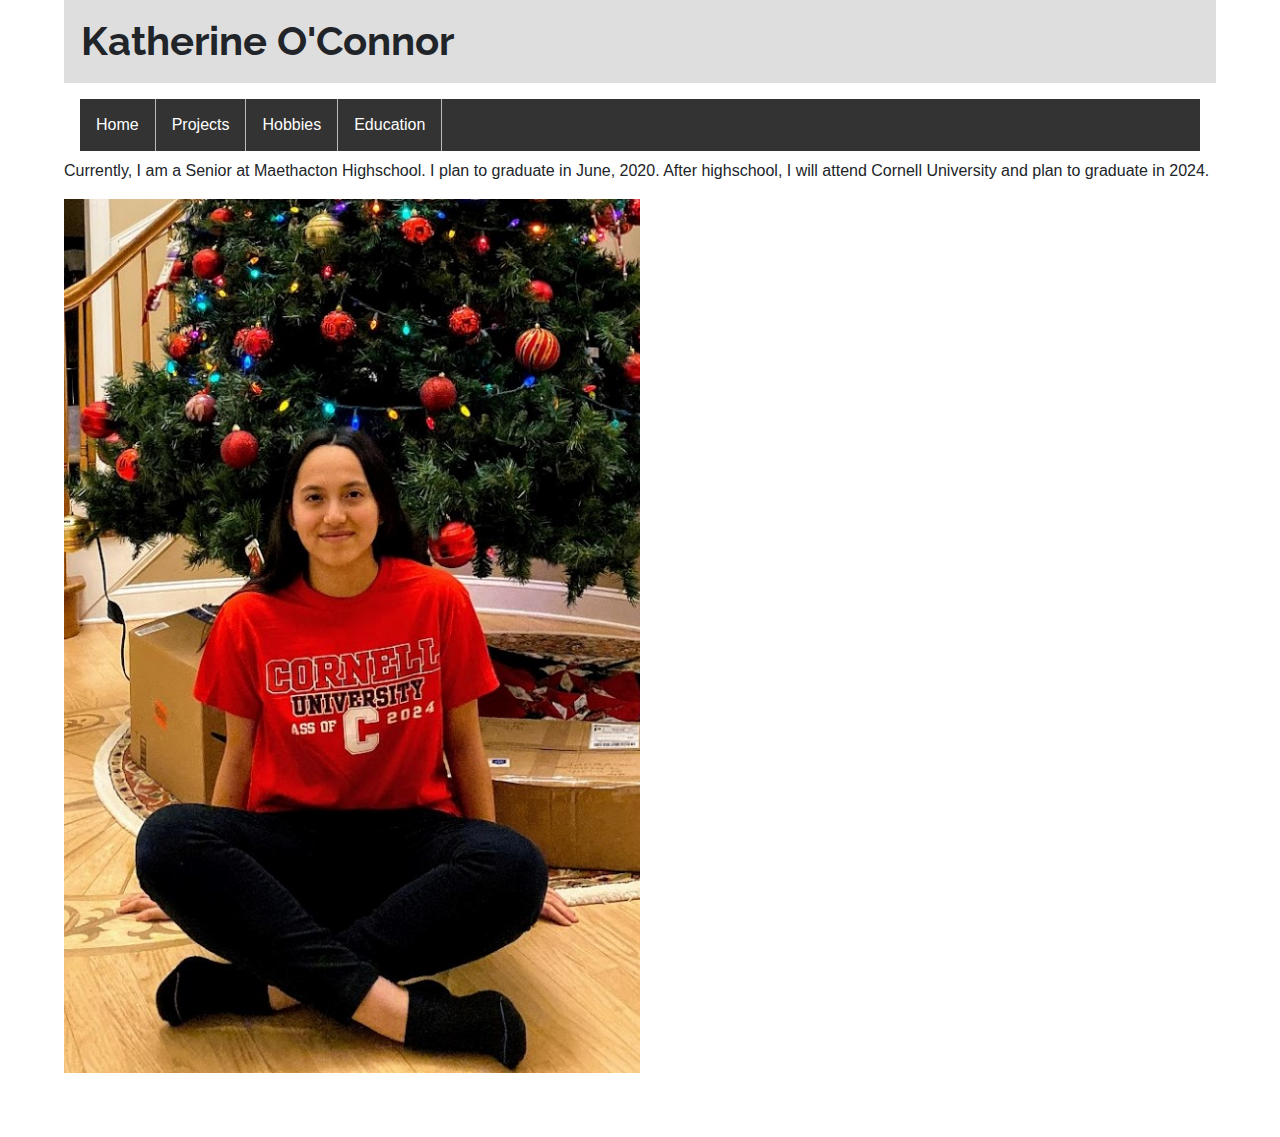
==== Education.html @ 428a8d40 "Add files via upload" ====
<!DOCTYPE html>

<html lang="en">
<!--Header-->

<head>
    <link href="https://stackpath.bootstrapcdn.com/bootstrap/4.1.3/css/bootstrap.min.css" rel="stylesheet">
    <link href="https://fonts.googleapis.com/css?family=Raleway&display=swap" rel="stylesheet">
    <link href="styles.css" rel="stylesheet">
    <title>My Webpage</title>
</head>

<div class="dropdown">
    <h1 class="header" onclick="ShowCoolFont()"> <b>Katherine O'Connor</b></h1>
    <p id="cool_font"> Look! I used a custom font from Google. Its called <a href="https://fonts.
            google.com/specimen/Raleway?selection.family=Raleway">Raleway</a> if you're curious.</p>
</div>

<div class=navbar>
    <ul>
        <li><a href="index.html">Home</a></li>
        <li><a href="Projects.html">Projects</a></li>
        <li><a href="Hobbies.html">Hobbies</a></li>
        <li><a href="Education.html">Education</a></li>
    </ul>
</div>
<!-- /Header-->


<p> Currently, I am a Senior at Maethacton Highschool. I plan to graduate in June, 2020.
    After highschool, I will attend Cornell University and plan to graduate in 2024.</p>
<img class="Pic" src="Kitty.jpg" alt="Profile Pic">
</body>
<script src="Script.js"></script>

</html>
---- styles.css ----
body {
    margin: auto;
    padding: 5%;
    padding-top: 0%;
}

.header {
    background: #dedede;
    padding: 1.5%;
    font-family: 'Raleway', sans-serif;
}

.dropdown {
  position: relative;
  display: block;
}

#cool_font {
    display: none;
    position: relative;
    background: #f1f1f1;
    z-index: 1;
}

.header:hover {background: #858282}
.header:hover #cool_font {display: block;}

.column {
  float: left;
  width: 66%;
  padding: 15px;
}

ul {
  list-style-type: none;
  width: 100%;
  margin: 0;
  padding: 0;
  overflow: hidden;
  background-color: #333;
}

li {
  float: left;
  border-right: 1px solid #bbb;
}

li a {
  display: block;
  color: white;
  text-align: center;
  padding: 14px 16px;
  text-decoration: none;
}

li a:hover {
  background-color: rgb(52, 60, 128);
  text-decoration: none;
  color: rgb(204, 252, 232);
  text-shadow: 2px 2px 5px rgb(157, 194, 171);
}

#Profile_Pic {
  float: right;
  height: 500px;
  border-radius: 25px;
}

#PinkyLamb:hover {
  box-shadow: 5px 5px 5px grey;
}

.center{
  display: block;
  margin-left: auto;
  margin-right: auto; 
  width: 50%;
}

.Pic{
  width: 50%;
}

#secretButton {
    background-color: #ff4d4d;
}

#secretButton:hover {
    background-color: #ffcccc;
    box-shadow: 5px 5px 5px grey;
}

/* The Modal (background) */
.modal {
  display: none; /* Hidden by default */
  position: fixed; /* Stay in place */
  z-index: 1; /* Sit on top */
  padding-top: 100px; /* Location of the box */
  left: 0;
  top: 0;
  width: 100%; /* Full width */
  height: 100%; /* Full height */
  overflow: auto; /* Enable scroll if needed */
  background-color: rgb(0,0,0); /* Fallback color */
  background-color: rgba(0,0,0,0.4); /* Black w/ opacity */
}

/* Modal Content */
.modal-content {
  background-color: #fefefe;
  margin: auto;
  padding: 20px;
  border: 1px solid #888;
  width: 80%;
  -webkit-animation-name: animatetop;
  -webkit-animation-duration: 0.4s;
  animation-name: animatetop;
  animation-duration: 0.4s
}

/* The Close Button */
.close {
  color: #aaaaaa;
  float: right;
  font-size: 28px;
  font-weight: bold;
}

.close:hover,
.close:focus {
  color: #000;
  text-decoration: none;
  cursor: pointer;
}


/* Add Animation */
@-webkit-keyframes animatetop {
  from {top:-300px; opacity:0} 
  to {top:0; opacity:1}
}

@keyframes animatetop {
  from {top:-300px; opacity:0}
  to {top:0; opacity:1}
}
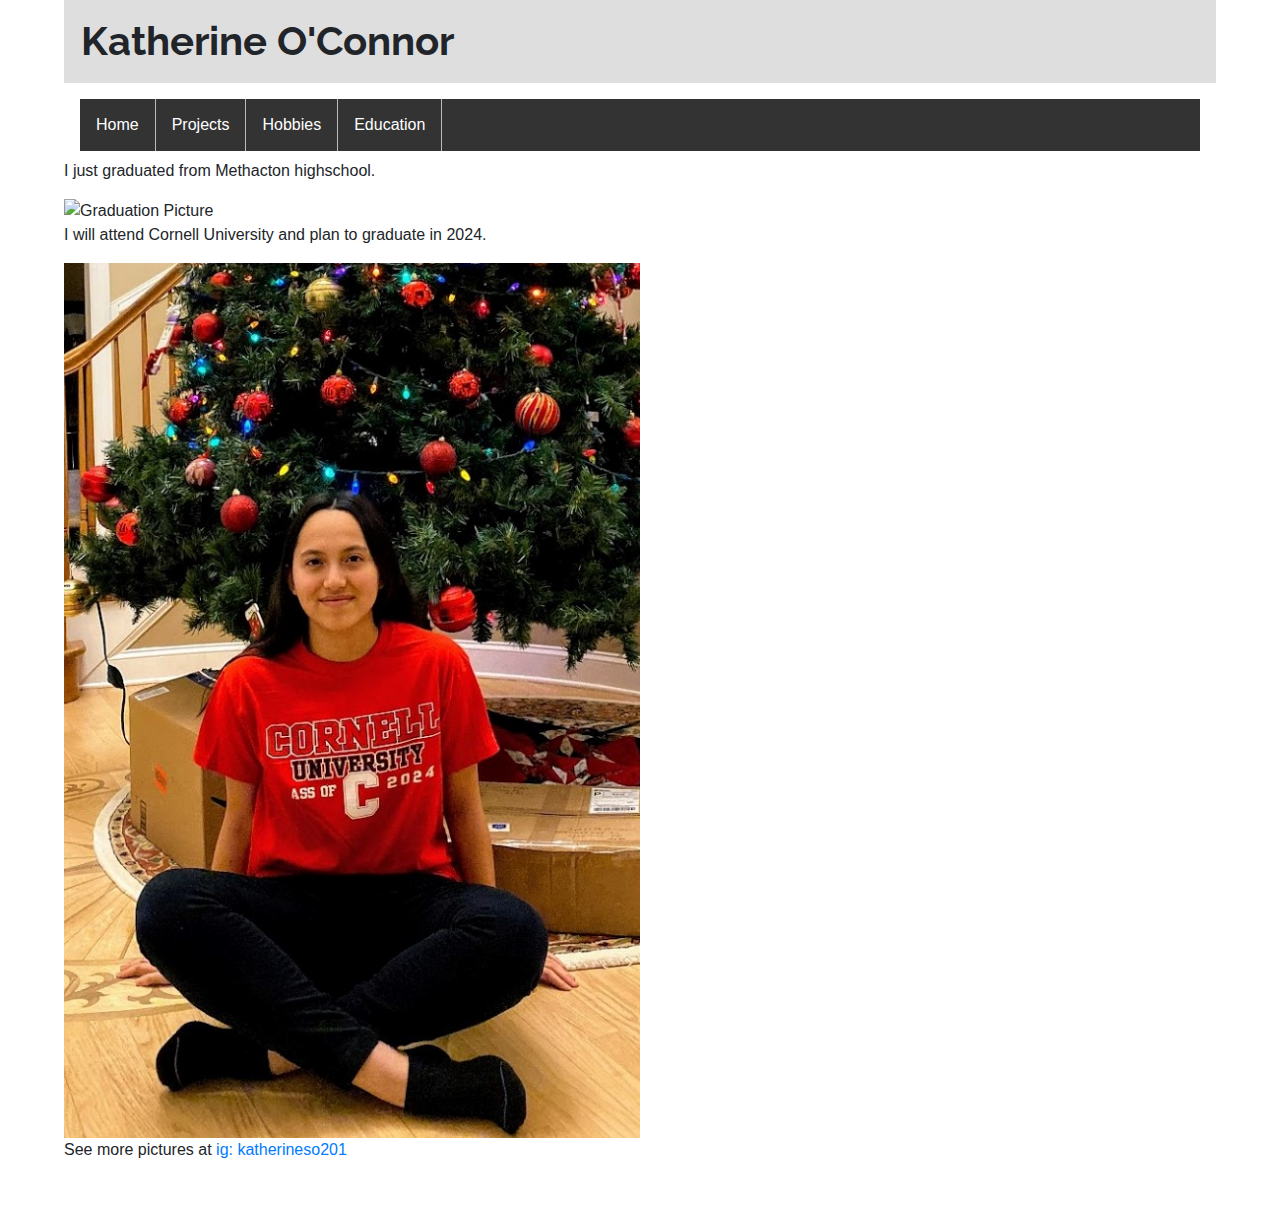
==== commit 1b589c97: "Add files via upload" ====
--- a/Education.html
+++ b/Education.html
@@ -26,10 +26,14 @@
 </div>
 <!-- /Header-->
 
-
-<p> Currently, I am a Senior at Maethacton Highschool. I plan to graduate in June, 2020.
-    After highschool, I will attend Cornell University and plan to graduate in 2024.</p>
-<img class="Pic" src="Kitty.jpg" alt="Profile Pic">
+<body id="education">
+    <p> I just graduated from Methacton highschool.</p>
+    <img class="Pic" src="Graduation_Pic.jpg" alt="Graduation Picture">
+    <br>
+    <p>I will attend Cornell University and plan to graduate in 2024.</p>
+    <img class="Pic" src="College_Shirt.jpg" alt="College T-Shirt">
+    <br>
+    <p1> See more pictures at <a href="https://www.instagram.com/katherineso201/?hl=en"> ig: katherineso201 </a></p1>
 </body>
 <script src="Script.js"></script>
 
--- a/styles.css
+++ b/styles.css
@@ -10,9 +10,14 @@
     font-family: 'Raleway', sans-serif;
 }
 
+.navbar li {
+    float: left;
+    border-right: 1px solid #bbb;
+}
+
 .dropdown {
-  position: relative;
-  display: block;
+    position: relative;
+    display: block;
 }
 
 #cool_font {
@@ -22,63 +27,67 @@
     z-index: 1;
 }
 
-.header:hover {background: #858282}
-.header:hover #cool_font {display: block;}
+.header:hover {
+    background: #858282
+}
+
+.header:hover #cool_font {
+    display: block;
+}
 
 .column {
-  float: left;
-  width: 66%;
-  padding: 15px;
+    float: left;
+    width: 66%;
+    padding: 15px;
 }
 
 ul {
-  list-style-type: none;
-  width: 100%;
-  margin: 0;
-  padding: 0;
-  overflow: hidden;
-  background-color: #333;
-}
-
-li {
-  float: left;
-  border-right: 1px solid #bbb;
+    list-style-type: none;
+    width: 100%;
+    margin: 0;
+    padding: 0;
+    overflow: hidden;
+    background-color: #333;
 }
 
 li a {
-  display: block;
-  color: white;
-  text-align: center;
-  padding: 14px 16px;
-  text-decoration: none;
+    display: block;
+    color: white;
+    /*text-align: center;*/
+    padding: 14px 16px;
+    text-decoration: none;
 }
 
 li a:hover {
-  background-color: rgb(52, 60, 128);
-  text-decoration: none;
-  color: rgb(204, 252, 232);
-  text-shadow: 2px 2px 5px rgb(157, 194, 171);
+    background-color: rgb(52, 60, 128);
+    text-decoration: none;
+    color: rgb(204, 252, 232);
+    text-shadow: 2px 2px 5px rgb(157, 194, 171);
 }
 
 #Profile_Pic {
-  float: right;
-  height: 500px;
-  border-radius: 25px;
+    float: right;
+    height: 500px;
+    border-radius: 25px;
 }
 
-#PinkyLamb:hover {
-  box-shadow: 5px 5px 5px grey;
+.link_pic:hover {
+    box-shadow: 5px 5px 5px grey;
 }
 
-.center{
-  display: block;
-  margin-left: auto;
-  margin-right: auto; 
-  width: 50%;
+.center {
+    display: block;
+    margin-left: auto;
+    margin-right: auto;
+    width: 50%;
 }
 
-.Pic{
-  width: 50%;
+.Pic {
+    width: 50%;
+}
+
+#ProgrammingLanguages {
+    display: inline-block;
 }
 
 #secretButton {
@@ -90,57 +99,85 @@
     box-shadow: 5px 5px 5px grey;
 }
 
+
 /* The Modal (background) */
+
 .modal {
-  display: none; /* Hidden by default */
-  position: fixed; /* Stay in place */
-  z-index: 1; /* Sit on top */
-  padding-top: 100px; /* Location of the box */
-  left: 0;
-  top: 0;
-  width: 100%; /* Full width */
-  height: 100%; /* Full height */
-  overflow: auto; /* Enable scroll if needed */
-  background-color: rgb(0,0,0); /* Fallback color */
-  background-color: rgba(0,0,0,0.4); /* Black w/ opacity */
+    display: none;
+    /* Hidden by default */
+    position: fixed;
+    /* Stay in place */
+    z-index: 1;
+    /* Sit on top */
+    padding-top: 100px;
+    /* Location of the box */
+    left: 0;
+    top: 0;
+    width: 100%;
+    /* Full width */
+    height: 100%;
+    /* Full height */
+    overflow: auto;
+    /* Enable scroll if needed */
+    background-color: rgb(0, 0, 0);
+    /* Fallback color */
+    background-color: rgba(0, 0, 0, 0.4);
+    /* Black w/ opacity */
 }
 
+
 /* Modal Content */
+
 .modal-content {
-  background-color: #fefefe;
-  margin: auto;
-  padding: 20px;
-  border: 1px solid #888;
-  width: 80%;
-  -webkit-animation-name: animatetop;
-  -webkit-animation-duration: 0.4s;
-  animation-name: animatetop;
-  animation-duration: 0.4s
+    background-color: #fefefe;
+    margin: auto;
+    padding: 20px;
+    border: 1px solid #888;
+    width: 80%;
+    -webkit-animation-name: animatetop;
+    -webkit-animation-duration: 0.4s;
+    animation-name: animatetop;
+    animation-duration: 0.4s
 }
 
+
 /* The Close Button */
+
 .close {
-  color: #aaaaaa;
-  float: right;
-  font-size: 28px;
-  font-weight: bold;
+    color: #aaaaaa;
+    float: right;
+    font-size: 28px;
+    font-weight: bold;
 }
 
 .close:hover,
 .close:focus {
-  color: #000;
-  text-decoration: none;
-  cursor: pointer;
+    color: #000;
+    text-decoration: none;
+    cursor: pointer;
 }
 
 
 /* Add Animation */
+
 @-webkit-keyframes animatetop {
-  from {top:-300px; opacity:0} 
-  to {top:0; opacity:1}
+    from {
+        top: -300px;
+        opacity: 0
+    }
+    to {
+        top: 0;
+        opacity: 1
+    }
 }
 
 @keyframes animatetop {
-  from {top:-300px; opacity:0}
-  to {top:0; opacity:1}
+    from {
+        top: -300px;
+        opacity: 0
+    }
+    to {
+        top: 0;
+        opacity: 1
+    }
 }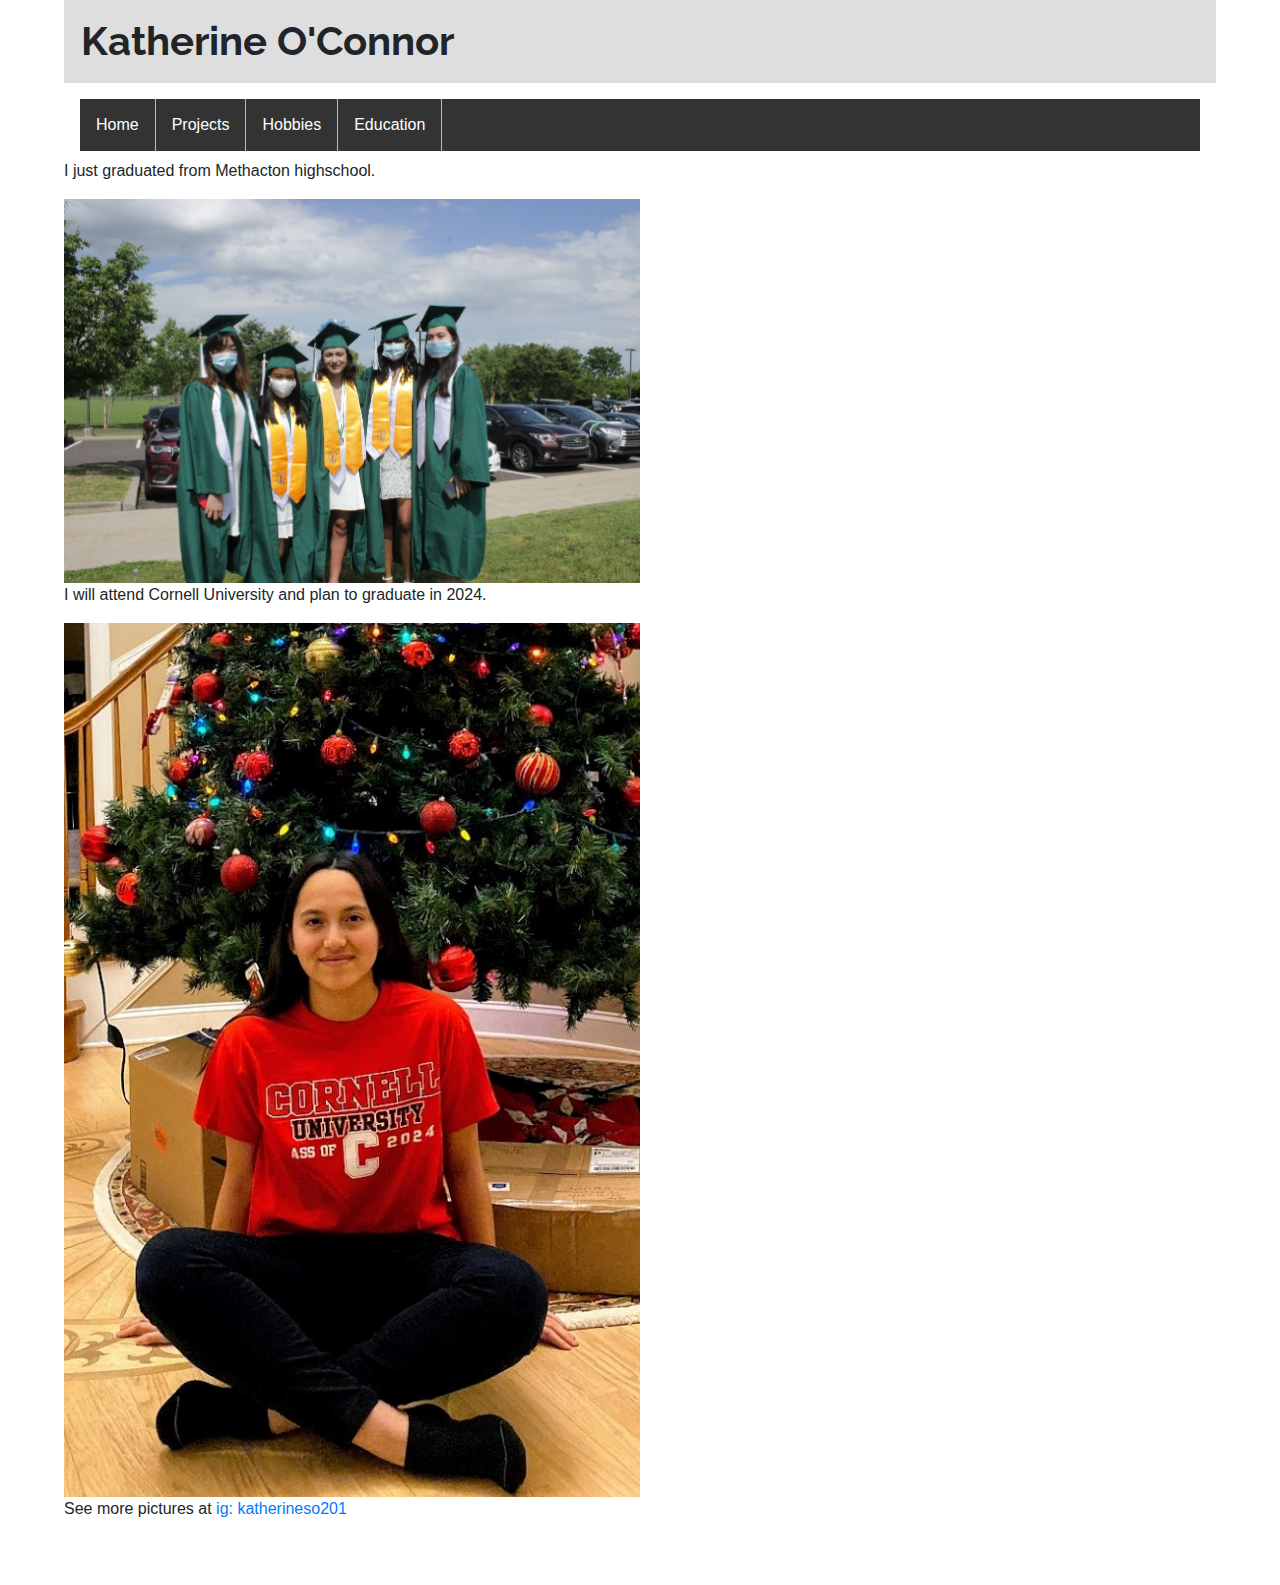
==== commit 566e48e5: "Add files via upload" ====
--- a/Education.html
+++ b/Education.html
@@ -28,7 +28,7 @@
 
 <body id="education">
     <p> I just graduated from Methacton highschool.</p>
-    <img class="Pic" src="Graduation_Pic.jpg" alt="Graduation Picture">
+    <img class="Pic" src="Graduation_Pic.JPG" alt="Graduation Picture">
     <br>
     <p>I will attend Cornell University and plan to graduate in 2024.</p>
     <img class="Pic" src="College_Shirt.jpg" alt="College T-Shirt">
